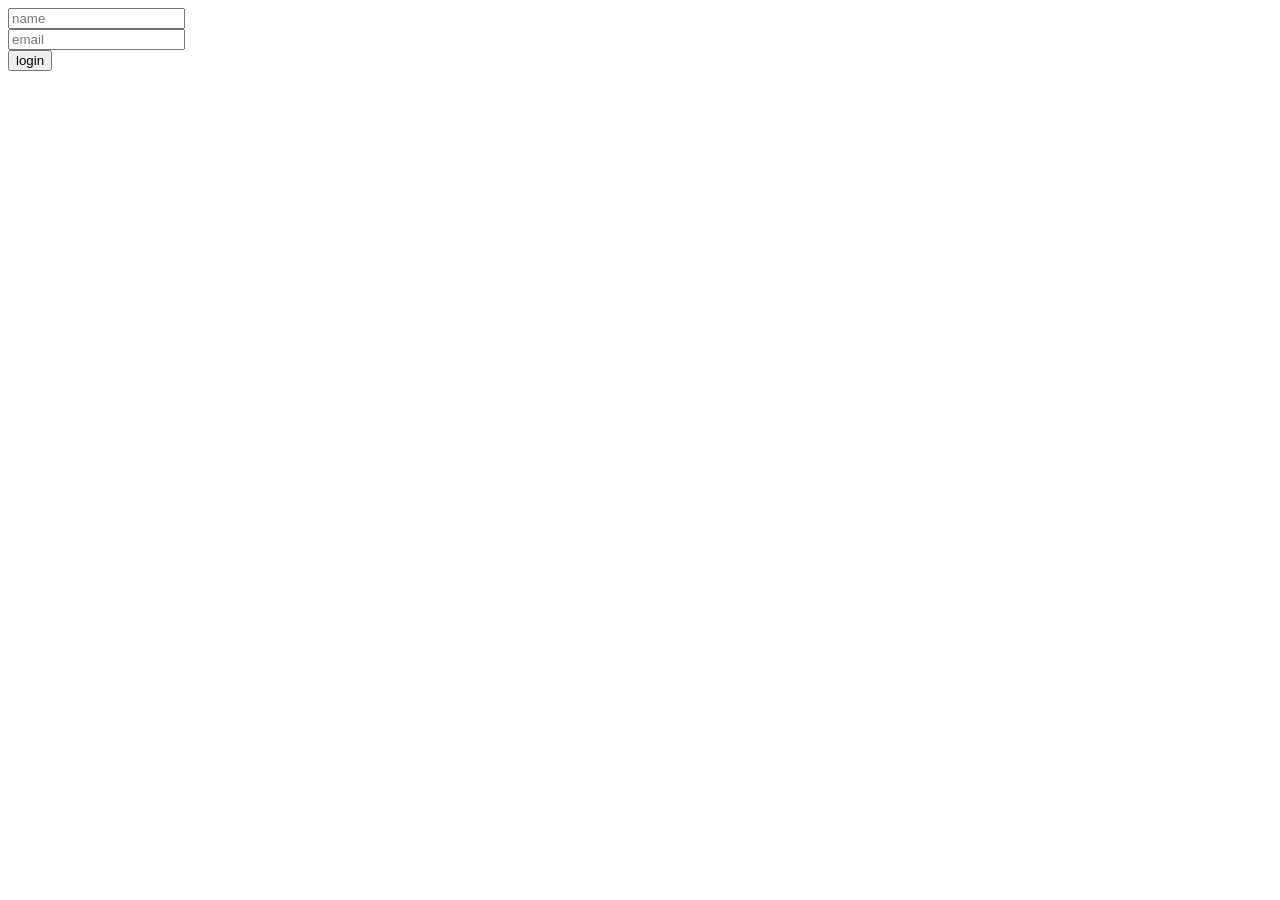
==== apps/css/login-form-mobile-first/index.html @ f01a890e "updated" ====
<!-- https://github.com/vipinkrishna -->

<!DOCTYPE html>
<html lang="en">
<head>
    <meta charset="UTF-8">
    <meta name="viewport" content="width=device-width, initial-scale=1.0">
    <title>LOGIN FORM (MOBILE FIRST)</title>
    <link rel="stylesheet" href="style.css">
</head>
<body>
    <form action="#" class="form">
        <div class="formitem">
            <input type="text" class="forminput" placeholder="name" aria-label="name">
        </div>
        <div class="formitem">
            <input type="email" class="forminput" placeholder="email" aria-label="email">
        </div>
        <button class="formbutton">login</button>
    </form>
</body>
</html>
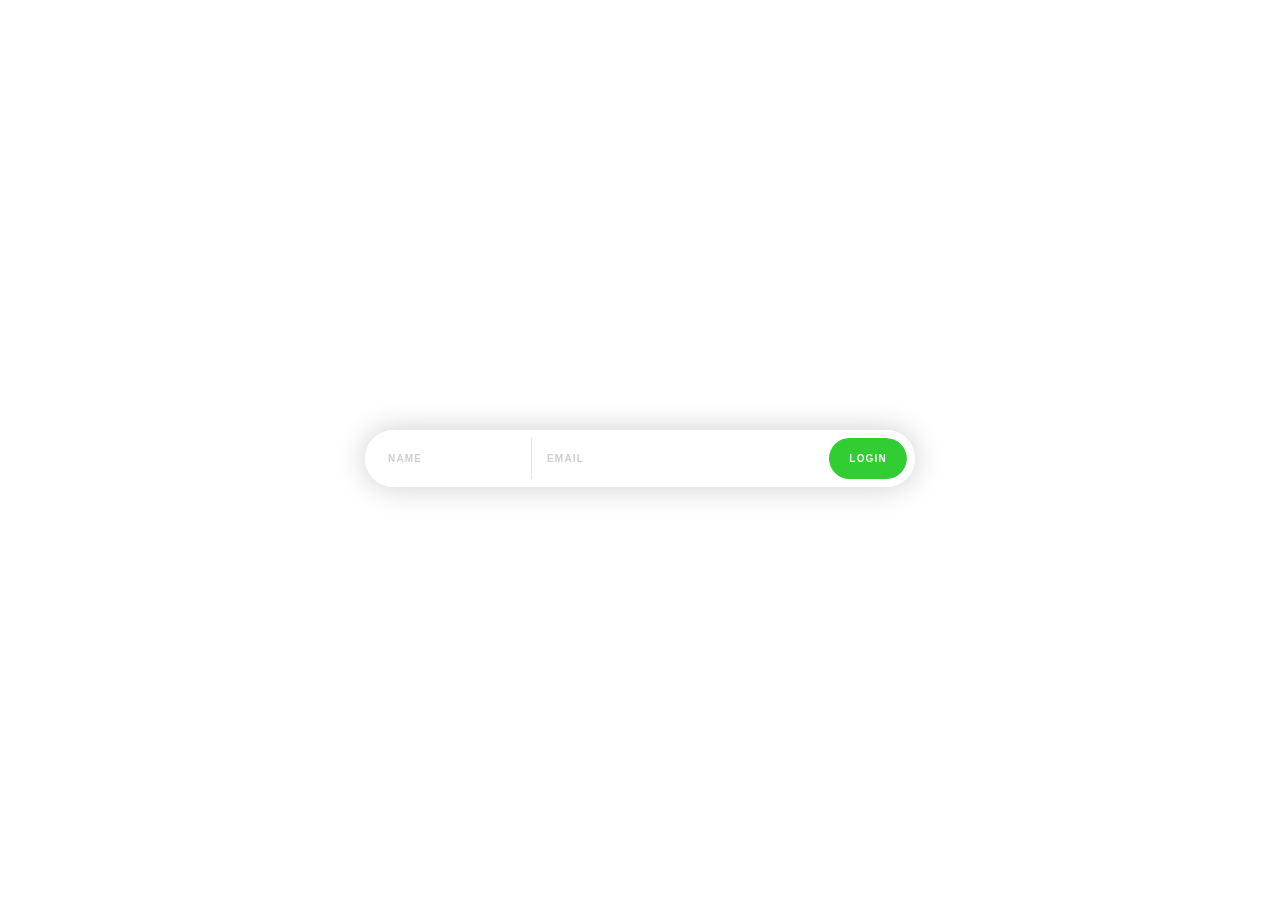
==== commit fbaa00f8: "update" ====
--- a/apps/css/login-form-mobile-first/index.html
+++ b/apps/css/login-form-mobile-first/index.html
@@ -5,7 +5,7 @@
 <head>
     <meta charset="UTF-8">
     <meta name="viewport" content="width=device-width, initial-scale=1.0">
-    <title>LOGIN FORM (MOBILE FIRST)</title>
+    <title>LOGIN FORM (MOBILE FIRST DESIGN)</title>
     <link rel="stylesheet" href="style.css">
 </head>
 <body>
--- a/apps/css/login-form-mobile-first/style.css
+++ b/apps/css/login-form-mobile-first/style.css
@@ -0,0 +1,144 @@
+* {
+  -webkit-box-sizing: border-box;
+          box-sizing: border-box;
+}
+
+:root {
+  --clr: limegreen;
+  --clr-active: green;
+}
+
+body {
+  min-height: 100vh;
+  display: -ms-grid;
+  display: grid;
+  place-items: center;
+  font-family: "PT Sans Narrow", sans-serif;
+}
+
+.form {
+  display: -webkit-box;
+  display: -ms-flexbox;
+  display: flex;
+  -webkit-box-orient: vertical;
+  -webkit-box-direction: normal;
+      -ms-flex-direction: column;
+          flex-direction: column;
+  -webkit-box-shadow: 0 0 30px rgba(0, 0, 0, 0.2);
+          box-shadow: 0 0 30px rgba(0, 0, 0, 0.2);
+  border-radius: 25px;
+  overflow: hidden;
+  width: 80%;
+  max-width: 300px;
+}
+
+.formitem {
+  display: -webkit-box;
+  display: -ms-flexbox;
+  display: flex;
+}
+
+.forminput, .formbutton {
+  font-family: inherit;
+  text-transform: uppercase;
+  font-weight: 800;
+  font-size: 10px;
+  letter-spacing: 1.2px;
+  border: 0;
+  outline: 0;
+  width: 100%;
+}
+
+.forminput {
+  padding: 1.5em;
+}
+
+.forminput::-webkit-input-placeholder {
+  opacity: 0.35;
+}
+
+.forminput:-ms-input-placeholder {
+  opacity: 0.35;
+}
+
+.forminput::-ms-input-placeholder {
+  opacity: 0.35;
+}
+
+.forminput::placeholder {
+  opacity: 0.35;
+}
+
+.forminput:focus::-webkit-input-placeholder {
+  color: var(--clr);
+  opacity: 0.85;
+}
+
+.forminput:focus:-ms-input-placeholder {
+  color: var(--clr);
+  opacity: 0.85;
+}
+
+.forminput:focus::-ms-input-placeholder {
+  color: var(--clr);
+  opacity: 0.85;
+}
+
+.forminput:focus::placeholder {
+  color: var(--clr);
+  opacity: 0.85;
+}
+
+.formitem:first-of-type {
+  position: relative;
+}
+
+.formitem:first-of-type::after {
+  content: "";
+  position: absolute;
+  right: 0;
+  left: 0;
+  bottom: 0;
+  height: 1px;
+  background-color: rgba(0, 0, 0, 0.1);
+}
+
+.formbutton {
+  background-color: var(--clr);
+  color: #fff;
+  padding: 1.25em 2em;
+  cursor: pointer;
+}
+
+.formbutton:active {
+  background-color: var(--clr-active);
+}
+
+@media only screen and (min-width: 576px) {
+  .form {
+    -webkit-box-orient: horizontal;
+    -webkit-box-direction: normal;
+        -ms-flex-direction: row;
+            flex-direction: row;
+    max-width: 550px;
+    border: 8px solid white;
+    border-radius: 41px;
+  }
+  .formbutton {
+    width: auto;
+    border-radius: 25px;
+  }
+  .formitem:first-of-type::after {
+    top: 0;
+    bottom: 0;
+    right: 0;
+    left: calc(100% - 1px);
+    height: initial;
+  }
+  .formitem:last-of-type {
+    -webkit-box-flex: 1;
+        -ms-flex: 1 1 auto;
+            flex: 1 1 auto;
+  }
+}
+/*# sourceMappingURL=style.css.map */
